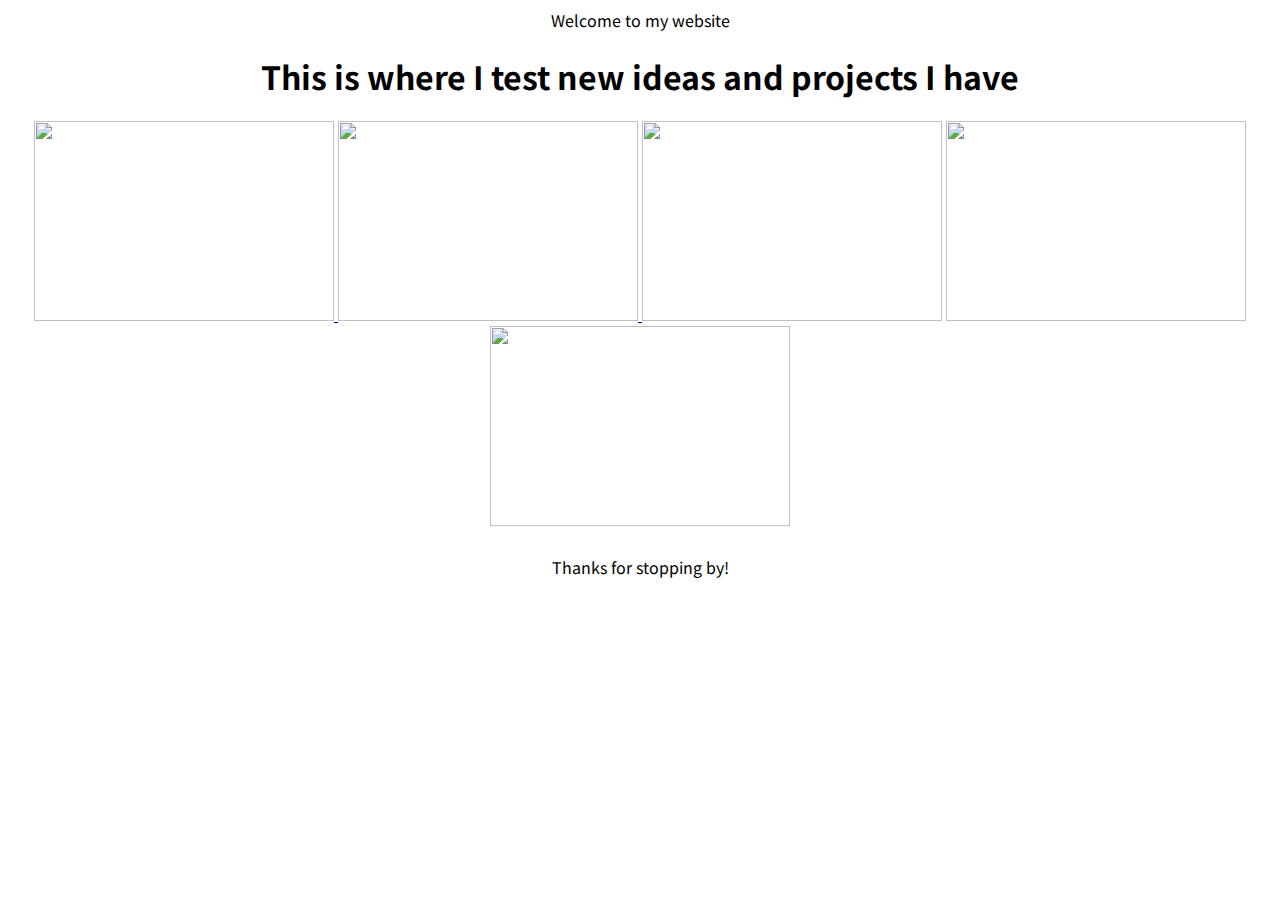
==== index.html @ c150103b "First upload" ====
<!DOCTYPE html>
<html>
    <title>:)</title>

    <!-- Required Meta Tags -->
    <meta charset="utf-8">
    <meta name="viewport" content="width=device-width, initial-scale=1, shrink-to-fit=no">

    <!-- Google Fonts -->
    <link href="https://fonts.googleapis.com/css2?family=Noto+Sans+HK:wght@500&display=swap" rel="stylesheet">

    <!-- Your own stylesheet -->
    <link rel="stylesheet" type="text/css" href="styles.css">


    <header>

        <head>Welcome to my website</head>

        



    </header>


    <body>
        <h1>This is where I test new ideas and projects I have</h1>

            <a href="loading/loading.html">
             <img src="https://i.postimg.cc/YqDMWKsB/drak.jpg" height="200" width="300">
            </a>
            <a href="tiltbox/tiltbox.html">
            <img src="https://i.postimg.cc/YqDMWKsB/drak.jpg" height="200" width="300">
             </a>
            <img src="https://i.postimg.cc/YqDMWKsB/drak.jpg" height="200" width="300">
            <img src="https://i.postimg.cc/YqDMWKsB/drak.jpg" height="200" width="300">
            <img src="https://i.postimg.cc/YqDMWKsB/drak.jpg" height="200" width="300">
            
    </body>
<br>
<br>
<footer>
    Thanks for stopping by!
</footer>

</html>
---- styles.css ----
* {
    text-align: center;
    font-family: 'Noto Sans HK', sans-serif;
  
}

body {
    background-image: url(https://images.unsplash.com/photo-1591713625282-1af7738e08d4?ixlib=rb-1.2.1&ixid=eyJhcHBfaWQiOjEyMDd9&auto=format&fit=crop&w=1952&q=80);
    background-size: cover;
}

.repeatRow {
    display: flex;
    flex-wrap: wrap;
    justify-content: center;
}

img {
    transition: all .2s ease-in-out;
}
img:hover {
    transform: scale(1.1);
    
}
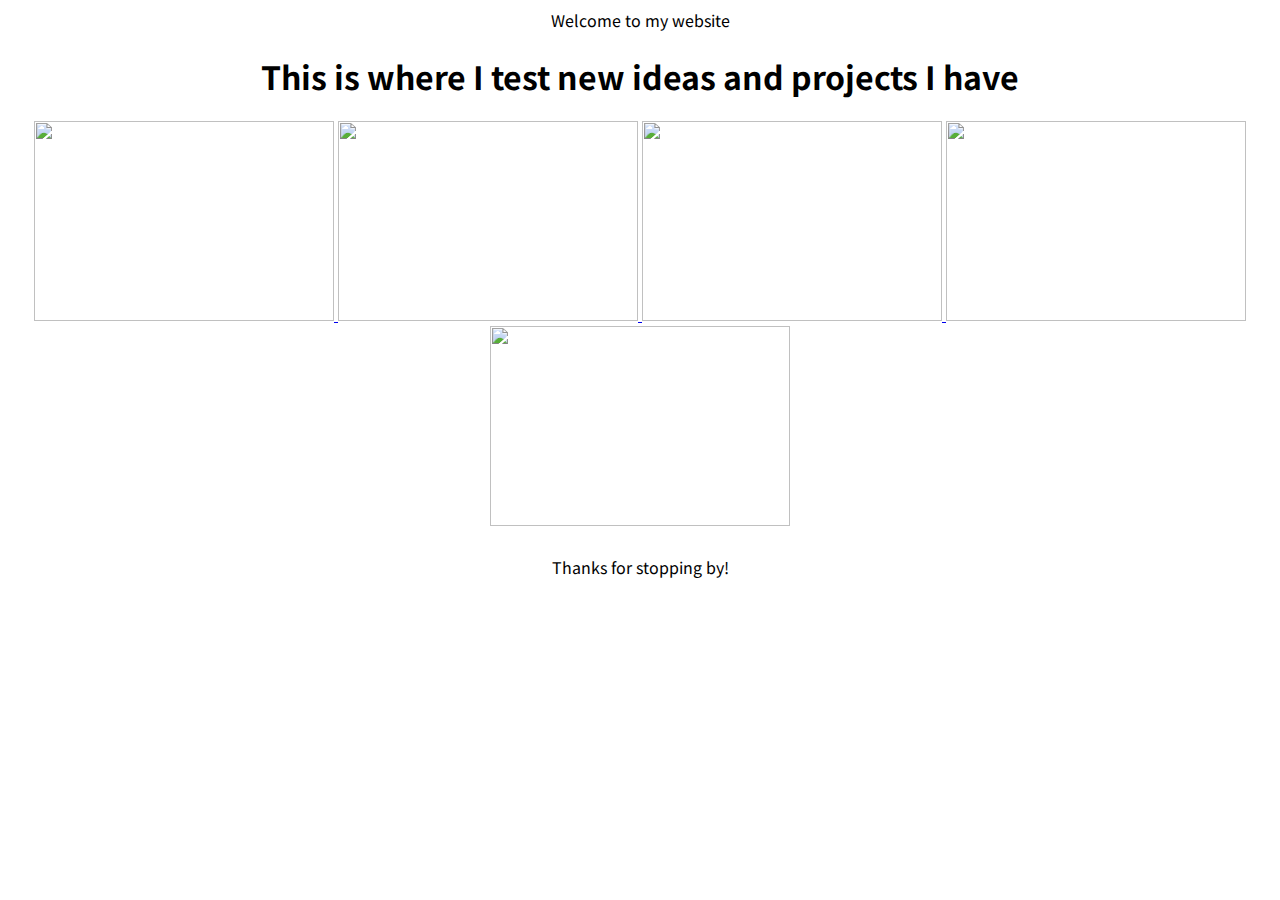
==== commit 7a3d2dbf: "lottobot" ====
--- a/index.html
+++ b/index.html
@@ -33,7 +33,9 @@
             <a href="tiltbox/tiltbox.html">
             <img src="https://i.postimg.cc/YqDMWKsB/drak.jpg" height="200" width="300">
              </a>
+             <a href="lottobot/lottobot.html">
             <img src="https://i.postimg.cc/YqDMWKsB/drak.jpg" height="200" width="300">
+        </a>
             <img src="https://i.postimg.cc/YqDMWKsB/drak.jpg" height="200" width="300">
             <img src="https://i.postimg.cc/YqDMWKsB/drak.jpg" height="200" width="300">
             
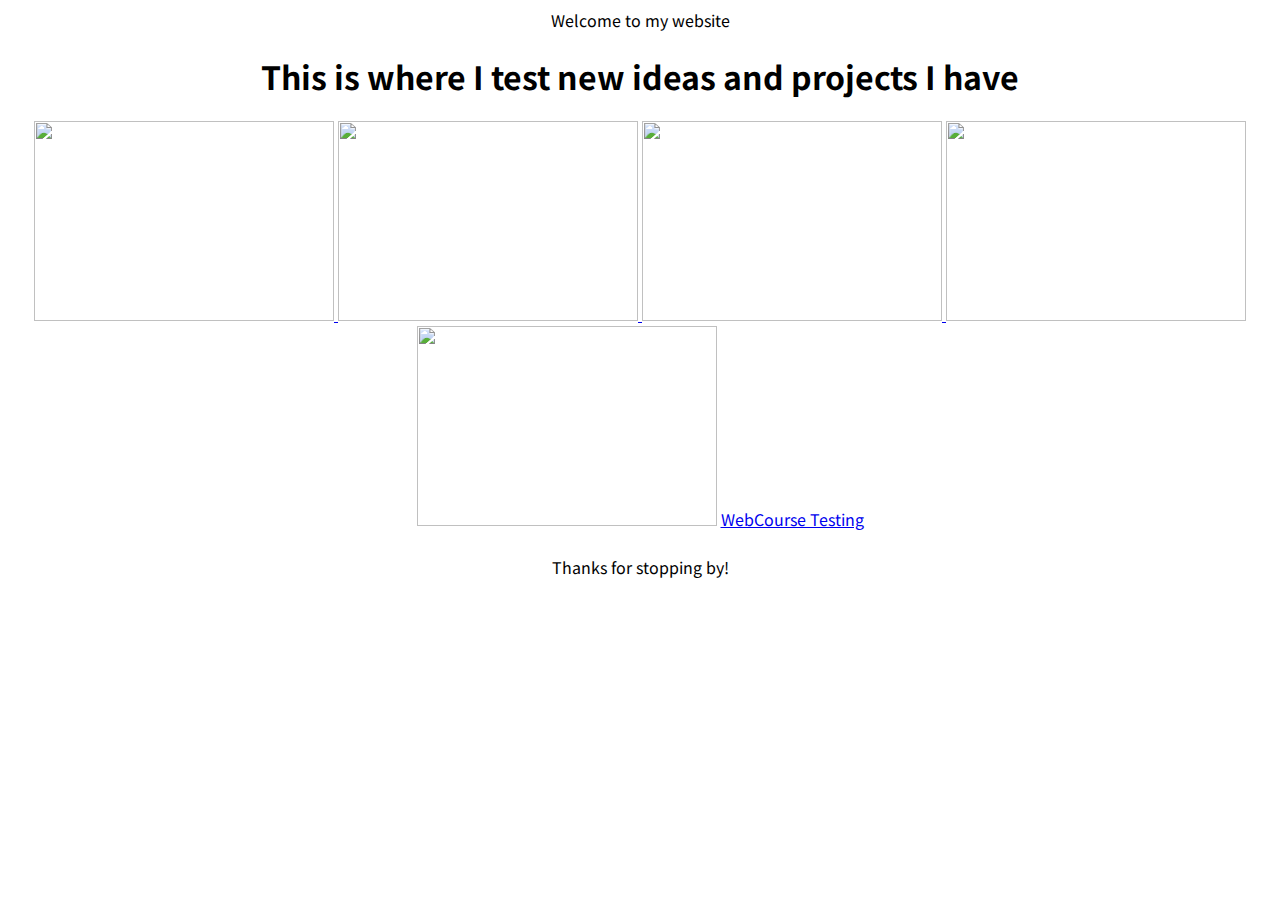
==== commit c6d8ec55: "getting webc setup" ====
--- a/index.html
+++ b/index.html
@@ -38,6 +38,9 @@
         </a>
             <img src="https://i.postimg.cc/YqDMWKsB/drak.jpg" height="200" width="300">
             <img src="https://i.postimg.cc/YqDMWKsB/drak.jpg" height="200" width="300">
+
+
+            <a href="webc/tests.html">WebCourse Testing</a>
             
     </body>
 <br>
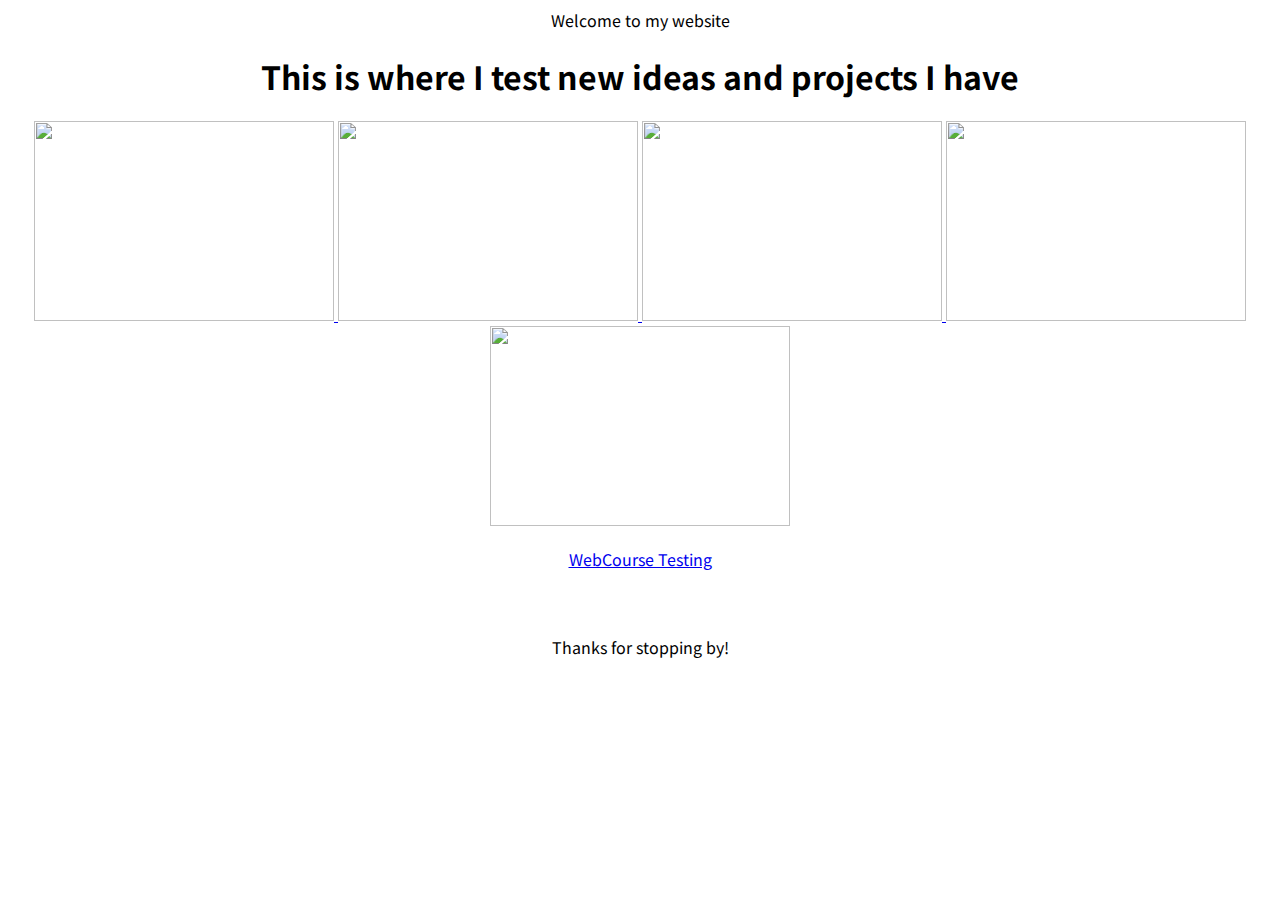
==== commit a529fd5f: "Update index.html" ====
--- a/index.html
+++ b/index.html
@@ -40,7 +40,7 @@
             <img src="https://i.postimg.cc/YqDMWKsB/drak.jpg" height="200" width="300">
 
 
-            <a href="webc/tests.html">WebCourse Testing</a>
+            <p><a href="webc/tests.html">WebCourse Testing</a></p>
             
     </body>
 <br>
